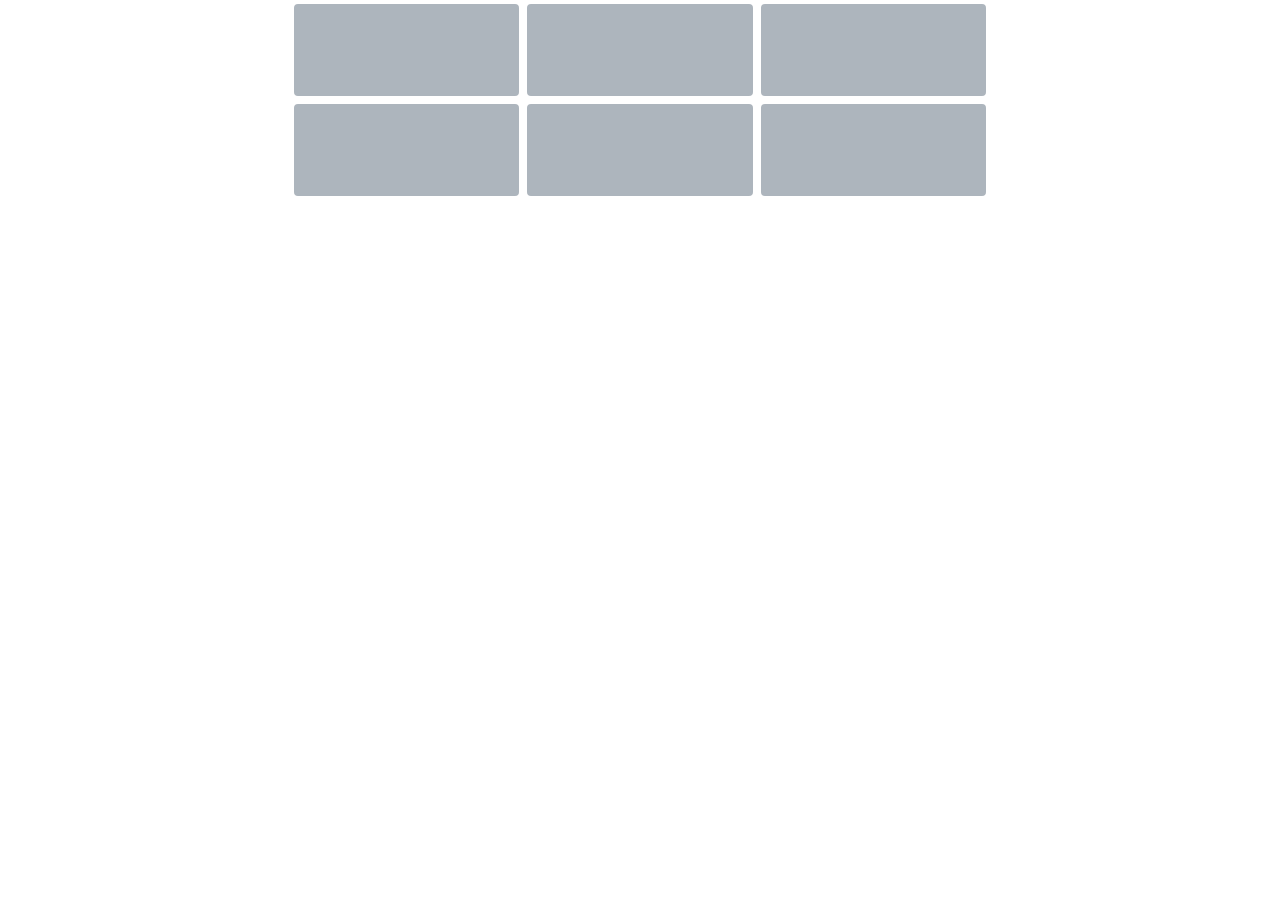
==== exemplo1/index.html @ 87e48566 "first commit" ====
<!DOCTYPE html>
<html lang="en">
  <head>
    <meta charset="UTF-8" />
    <meta http-equiv="X-UA-Compatible" content="IE=edge" />
    <meta name="viewport" content="width=device-width, initial-scale=1.0" />
    <link rel="stylesheet" href="index.css">
    <title>Media Query - Example 1</title>
  </head>
  <body>
    <div class="container">
      <div class="card"></div>
      <div class="card"></div>
      <div class="card"></div>
      <div class="card"></div>
      <div class="card"></div>
      <div class="card"></div>
    </div>
  </body>
</html>
---- exemplo1/index.css ----
* {
    padding: 0;
    margin: 0;
    box-sizing: border-box;
}

body{
    height: 100vh;
}

.container{
    max-width: 700px;
    display: flex;
    margin: 0 auto;
    flex-wrap: wrap;
}

.card{
    width: 33.33%;
    height: 100px;
    background-color: #ADB5BD;
    border-radius: 8px;
    border: 4px solid #fff;
}

@media(max-width: 900px){
    .card{
        width: 50%;
    }
}

@media(max-width: 400px){
    .card{
        width: 100%;
    }
}
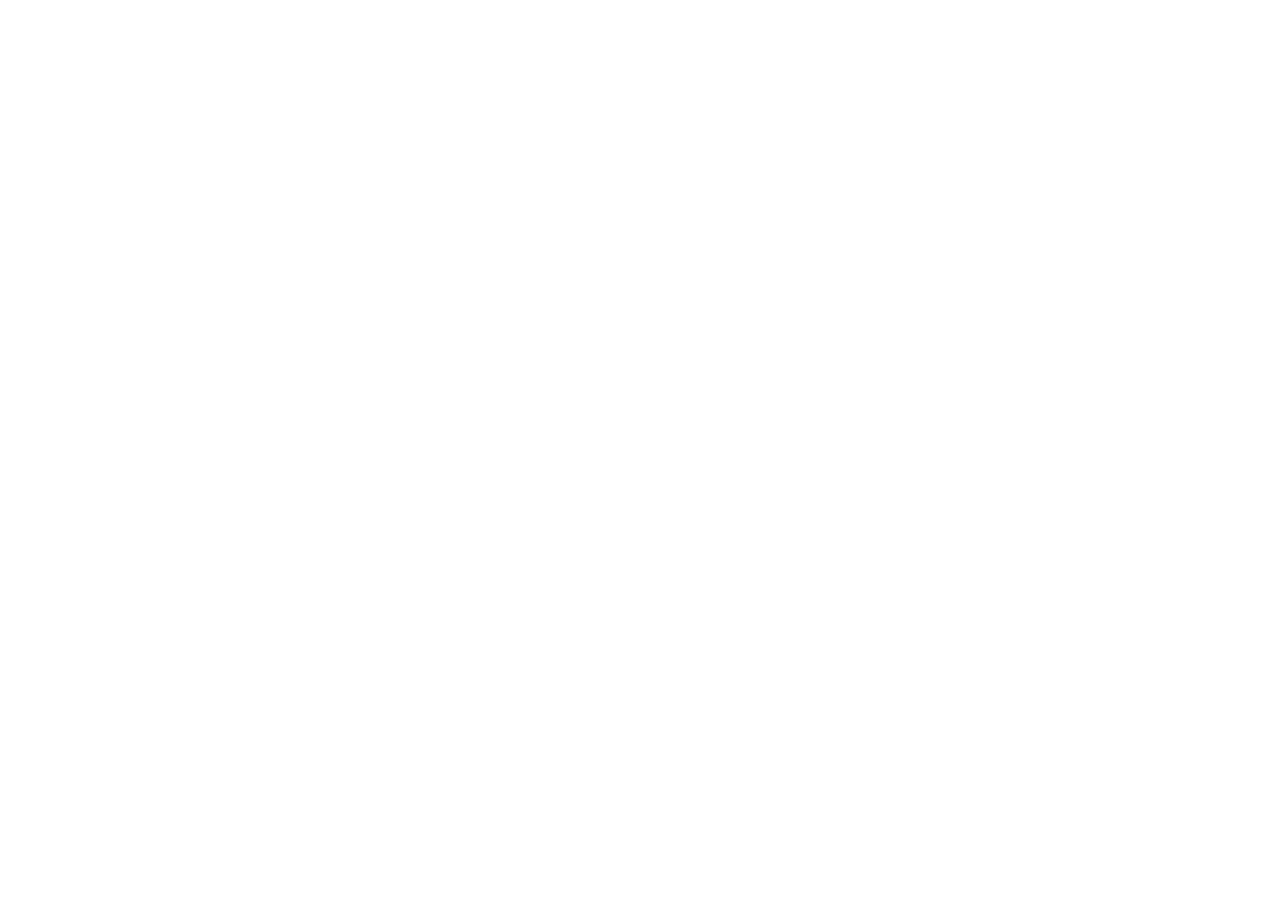
==== commit b63cf52a: "second" ====
--- a/exemplo1/index.html
+++ b/exemplo1/index.html
@@ -1,20 +1,13 @@
 <!DOCTYPE html>
 <html lang="en">
-  <head>
-    <meta charset="UTF-8" />
-    <meta http-equiv="X-UA-Compatible" content="IE=edge" />
-    <meta name="viewport" content="width=device-width, initial-scale=1.0" />
+<head>
+    <meta charset="UTF-8">
+    <meta http-equiv="X-UA-Compatible" content="IE=edge">
+    <meta name="viewport" content="width=device-width, initial-scale=1.0">
     <link rel="stylesheet" href="index.css">
-    <title>Media Query - Example 1</title>
-  </head>
-  <body>
-    <div class="container">
-      <div class="card"></div>
-      <div class="card"></div>
-      <div class="card"></div>
-      <div class="card"></div>
-      <div class="card"></div>
-      <div class="card"></div>
-    </div>
-  </body>
-</html>
+    <title>Exemplo 1</title>
+</head>
+<body>
+    
+</body>
+</html>--- a/exemplo1/index.css
+++ b/exemplo1/index.css
@@ -1,36 +1,5 @@
-* {
-    padding: 0;
-    margin: 0;
-    box-sizing: border-box;
-}
-
-body{
-    height: 100vh;
-}
-
-.container{
-    max-width: 700px;
-    display: flex;
-    margin: 0 auto;
-    flex-wrap: wrap;
-}
-
-.card{
-    width: 33.33%;
-    height: 100px;
-    background-color: #ADB5BD;
-    border-radius: 8px;
-    border: 4px solid #fff;
-}
-
-@media(max-width: 900px){
-    .card{
-        width: 50%;
-    }
-}
-
 @media(max-width: 400px){
-    .card{
-        width: 100%;
+    body{
+        background-color: blue;
     }
 }